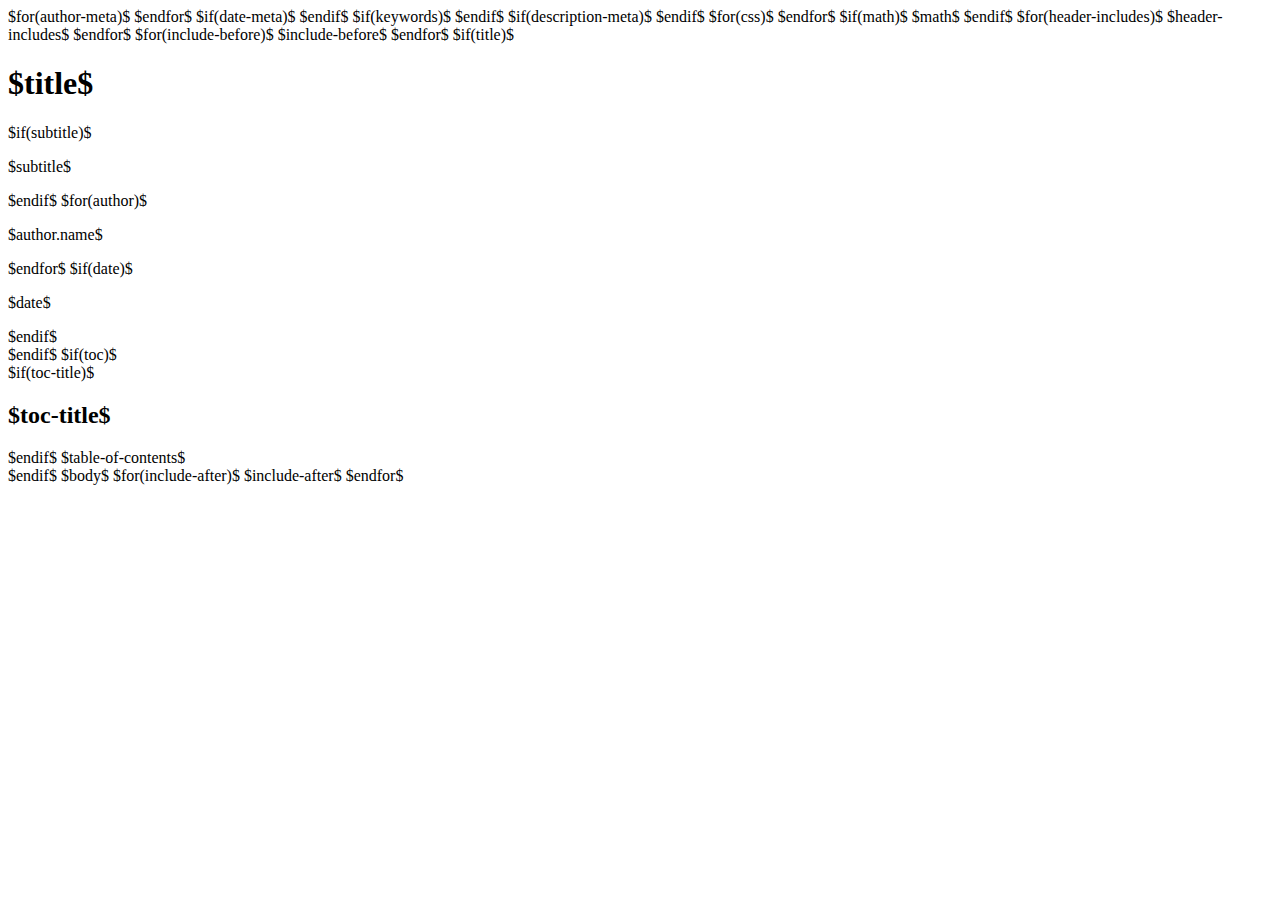
==== templates/template.html @ 3b7a608f "reshuffled files a bit" ====
<!DOCTYPE html>
<html xmlns="http://www.w3.org/1999/xhtml" lang="$lang$" xml:lang="$lang$"$if(dir)$ dir="$dir$"$endif$>
<head>
  <meta charset="utf-8" />
  <meta name="generator" content="pandoc" />
  <meta name="viewport" content="width=device-width, initial-scale=1.0, user-scalable=yes" />
$for(author-meta)$
  <meta name="author" content="$author-meta$" />
$endfor$
$if(date-meta)$
  <meta name="dcterms.date" content="$date-meta$" />
$endif$
$if(keywords)$
  <meta name="keywords" content="$for(keywords)$$keywords$$sep$, $endfor$" />
$endif$
$if(description-meta)$
  <meta name="description" content="$description-meta$" />
$endif$
  <title>$if(title-prefix)$$title-prefix$ – $endif$$pagetitle$</title>
  <style>
    $styles.html()$
  </style>
$for(css)$
  <link rel="stylesheet" href="$css$" />
$endfor$
$if(math)$
  $math$
$endif$
  <!--[if lt IE 9]>
    <script src="//cdnjs.cloudflare.com/ajax/libs/html5shiv/3.7.3/html5shiv-printshiv.min.js"></script>
  <![endif]-->
$for(header-includes)$
  $header-includes$
$endfor$
</head>
<body>
$for(include-before)$
$include-before$
$endfor$
$if(title)$
<header id="title-block-header">
<h1 class="title">$title$</h1>
$if(subtitle)$
<p class="subtitle">$subtitle$</p>
$endif$
$for(author)$
<p class="author">$author.name$</p>
$endfor$
$if(date)$
<p class="date">$date$</p>
$endif$
</header>
$endif$
$if(toc)$
<nav id="$idprefix$TOC" role="doc-toc">
$if(toc-title)$
<h2 id="$idprefix$toc-title">$toc-title$</h2>
$endif$
$table-of-contents$
</nav>
$endif$
$body$
$for(include-after)$
$include-after$
$endfor$
</body>
</html>
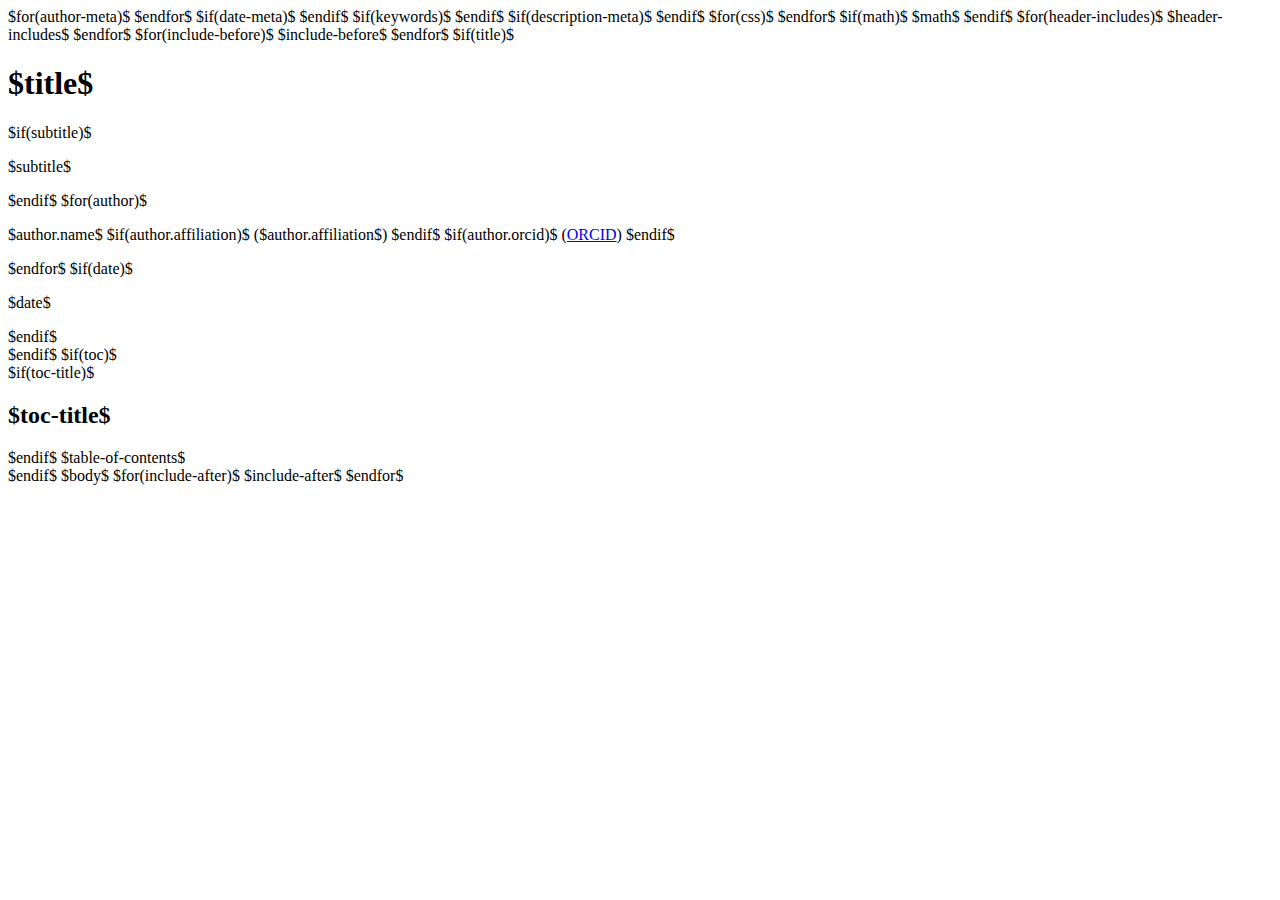
==== commit debf20b1: "updated author block HTML template" ====
--- a/templates/template.html
+++ b/templates/template.html
@@ -44,7 +44,14 @@
 <p class="subtitle">$subtitle$</p>
 $endif$
 $for(author)$
-<p class="author">$author.name$</p>
+<p class="author">$author.name$
+$if(author.affiliation)$
+ ($author.affiliation$)
+$endif$
+$if(author.orcid)$
+ (<a href="$author.orcid$">ORCID</a>)
+$endif$
+</p>
 $endfor$
 $if(date)$
 <p class="date">$date$</p>
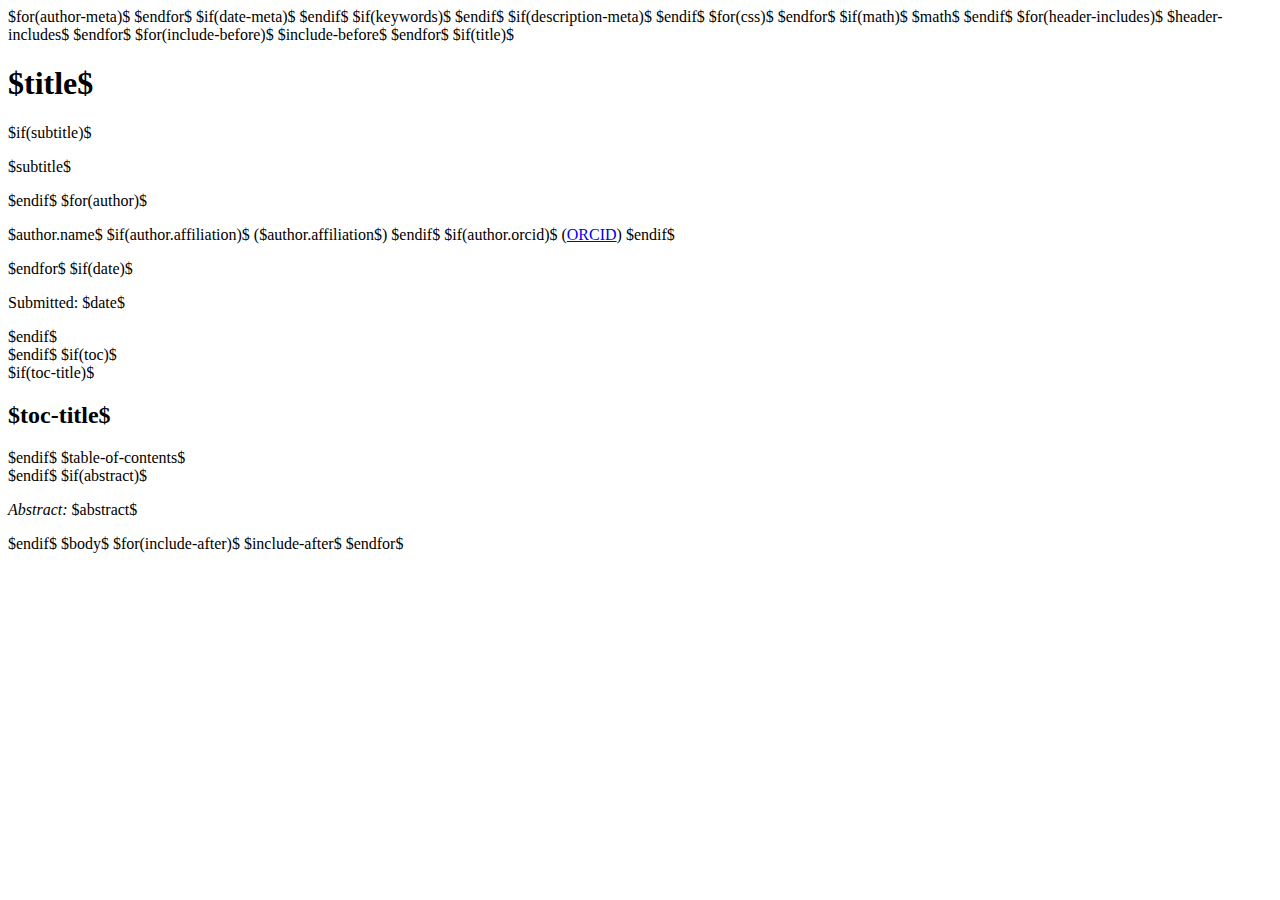
==== commit 92ab7250: "updated to latest latex and html templates" ====
--- a/templates/template.html
+++ b/templates/template.html
@@ -54,7 +54,7 @@
 </p>
 $endfor$
 $if(date)$
-<p class="date">$date$</p>
+<p class="date">Submitted: $date$</p>
 $endif$
 </header>
 $endif$
@@ -66,6 +66,9 @@
 $table-of-contents$
 </nav>
 $endif$
+$if(abstract)$
+<p class="abstract"><em>Abstract:</em> $abstract$</p>
+$endif$
 $body$
 $for(include-after)$
 $include-after$
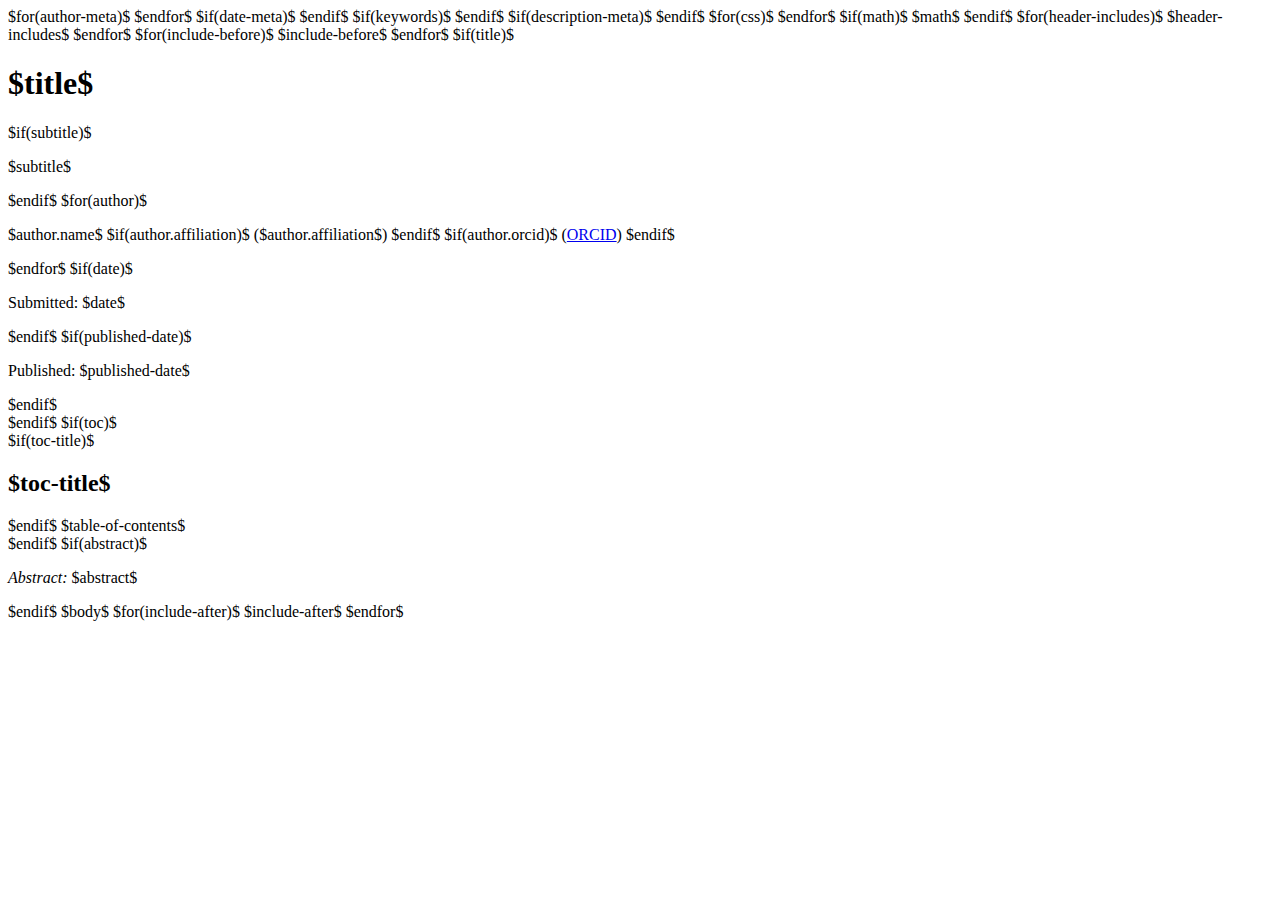
==== commit 891dfcc4: "updated HTML template" ====
--- a/templates/template.html
+++ b/templates/template.html
@@ -56,6 +56,9 @@
 $if(date)$
 <p class="date">Submitted: $date$</p>
 $endif$
+$if(published-date)$
+<p class="date">Published: $published-date$</p>
+$endif$
 </header>
 $endif$
 $if(toc)$
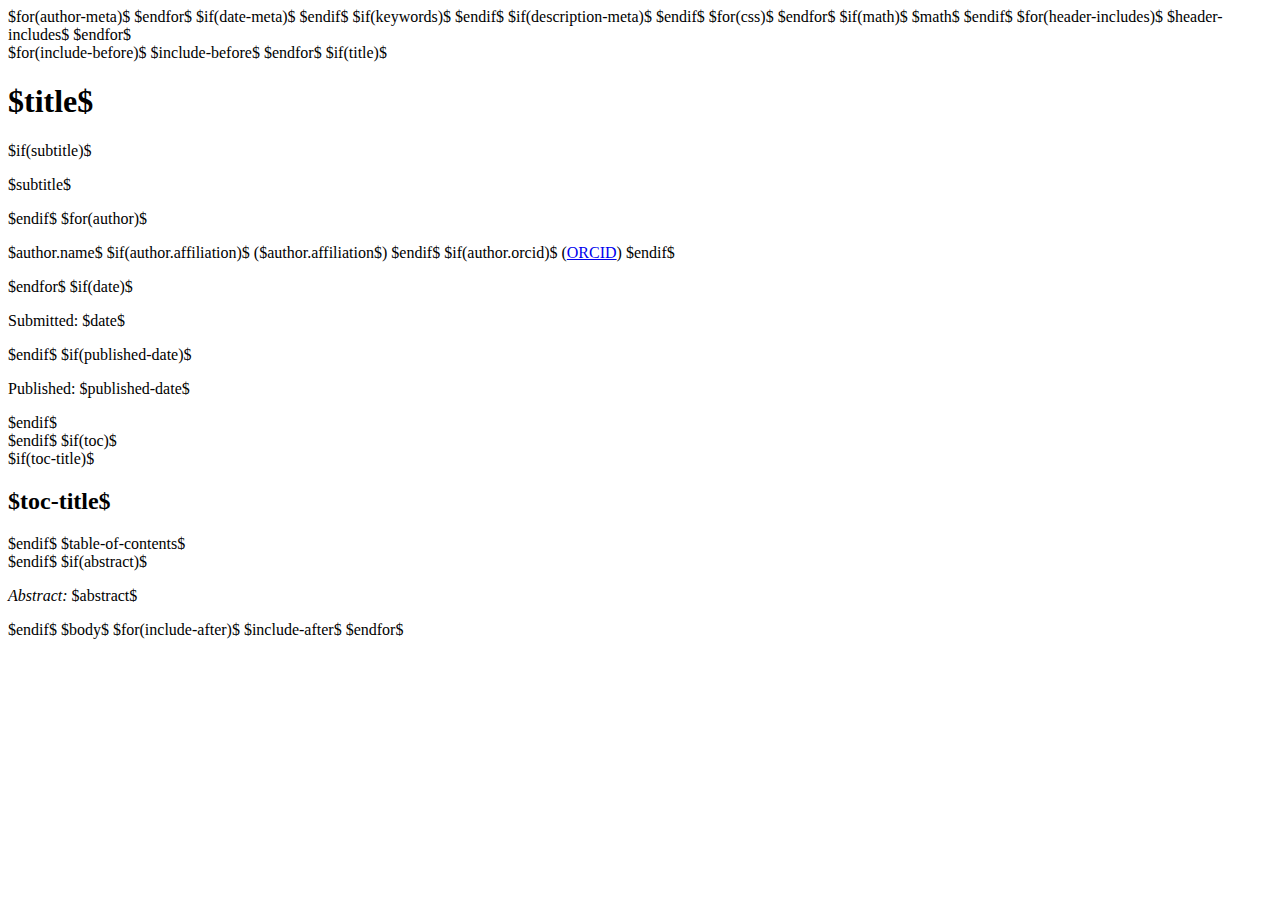
==== commit 53db37ff: "added article tags to html just in case" ====
--- a/templates/template.html
+++ b/templates/template.html
@@ -34,6 +34,7 @@
 $endfor$
 </head>
 <body>
+<article>
 $for(include-before)$
 $include-before$
 $endfor$
@@ -76,5 +77,6 @@
 $for(include-after)$
 $include-after$
 $endfor$
+</article>
 </body>
 </html>
